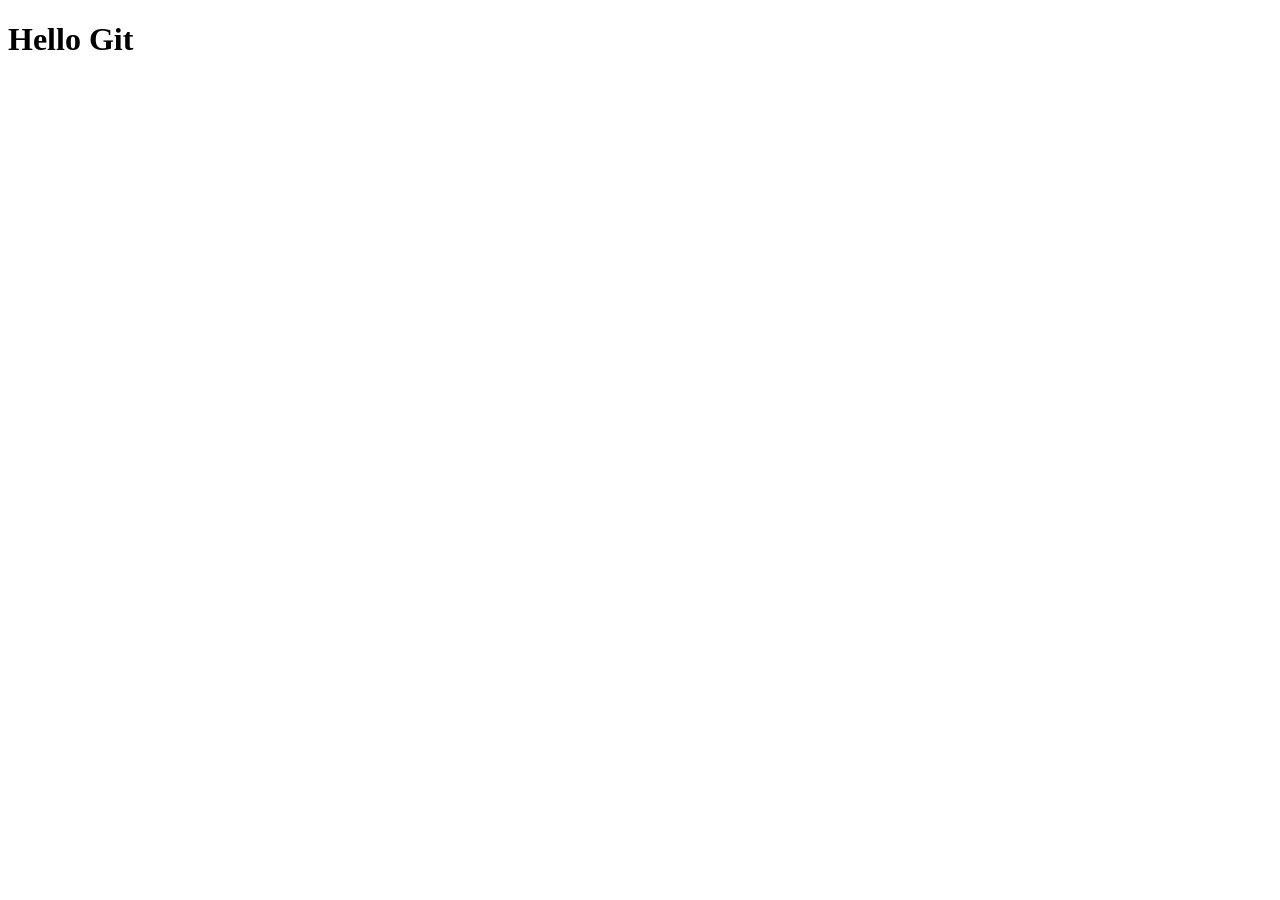
==== index.html @ f2832aac "Add HTML structure" ====
<!DOCTYPE html>
<html lang="en">
<head>
    <meta charset="UTF-8">
    <meta name="viewport" content="width=device-width, initial-scale=1.0">
    <title>Document</title>
</head>
<body>
    <h1>Hello Git</h1>
</body>
</html>
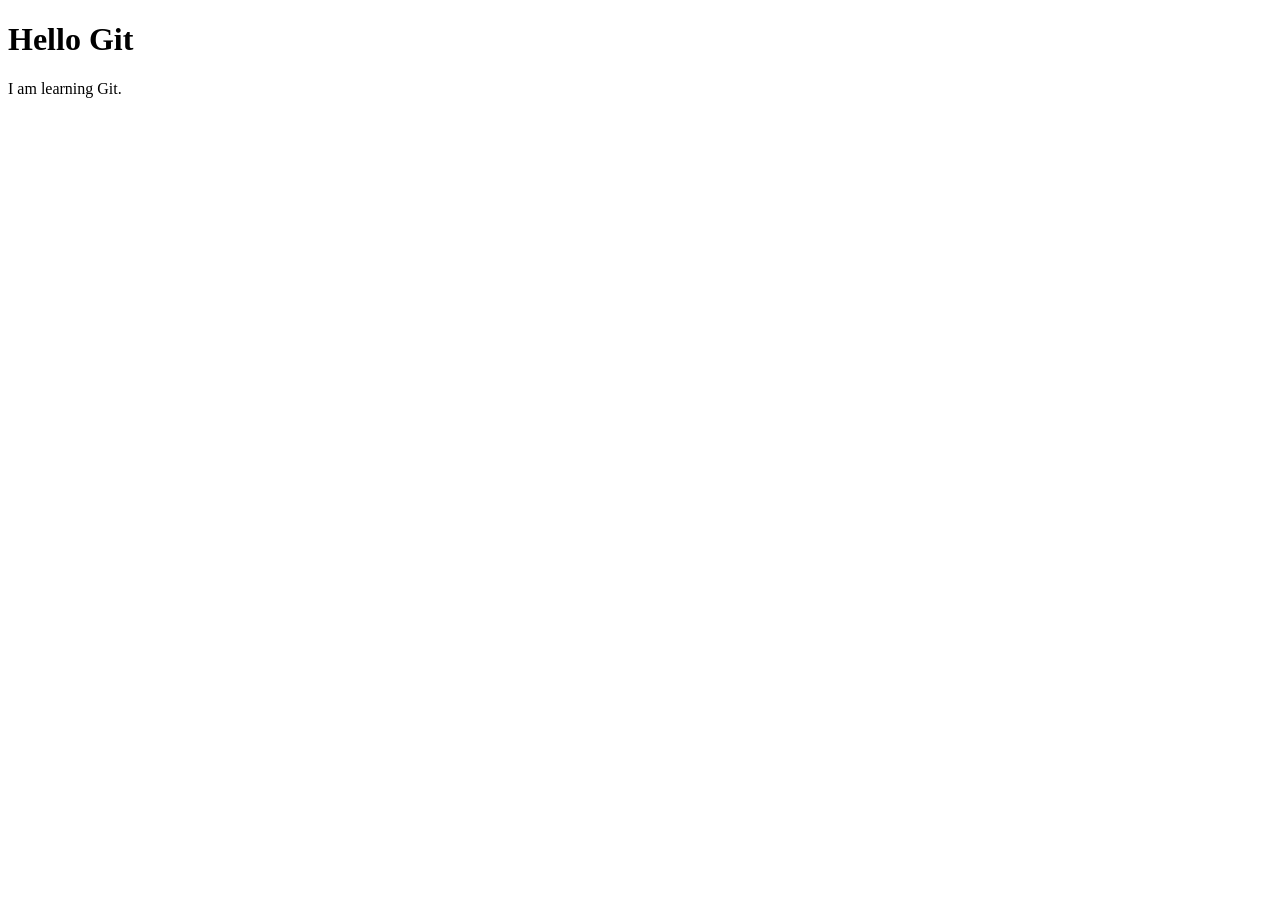
==== commit 0eed1d8f: "Add learning paragraph" ====
--- a/index.html
+++ b/index.html
@@ -7,5 +7,6 @@
 </head>
 <body>
     <h1>Hello Git</h1>
+    <p>I am learning Git.</p>
 </body>
 </html>
